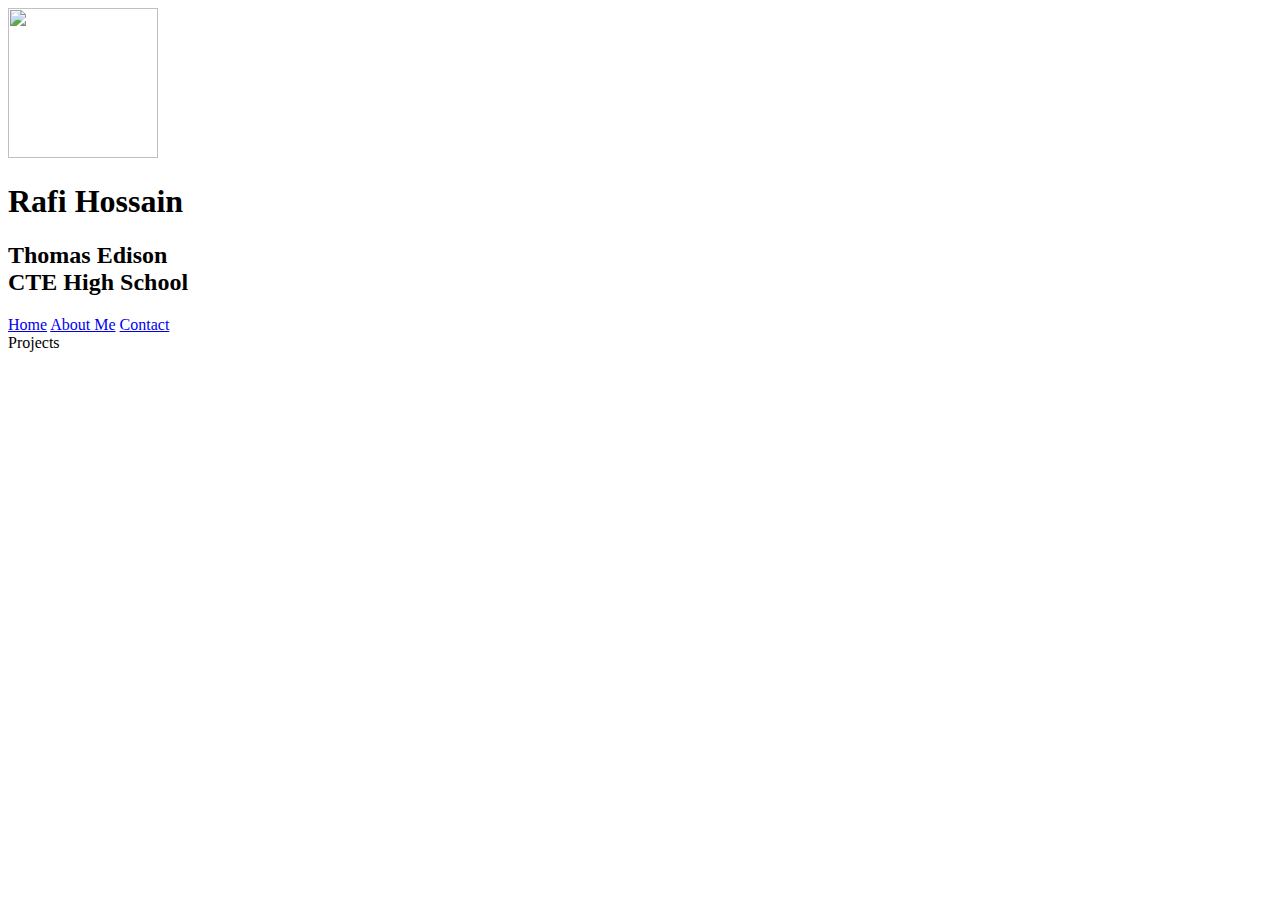
==== index.html @ b3574c1d "Update index.html" ====
<!DOCTYPE html>
<html>

<head>
  <meta charset="utf-8">
  <meta name="viewport" content="width=device-width">
  <title>replit</title>
  <link href="style.css" rel="stylesheet" type="text/css" />
</head>

<body>
  <div class="top">
  <img src= "https://upload.wikimedia.org/wikipedia/commons/4/41/Profile-720.png" width="150px" height="150px"> 
    <div class="toptext">
  <h1>Rafi Hossain</h1>
  <h2>Thomas Edison <br>CTE High School</h2>  
    </div>
    
    <nav>
  <div class="topnav">
    <a href="#" class="nav-item">Home</a>
    <a href="#" class="nav-item">About Me</a>
    <a href="#" class="nav-item">Contact</a>
  </div>
</nav>
    </div> <!-- ends "top" -->
  
  <div class="topic"> Projects </div> 
  
  
  
  <script src="script.js"></script>


  <script src="https://replit.com/public/js/replit-badge.js" theme="blue" defer></script> 
</body>

</html>
---- style.css ----

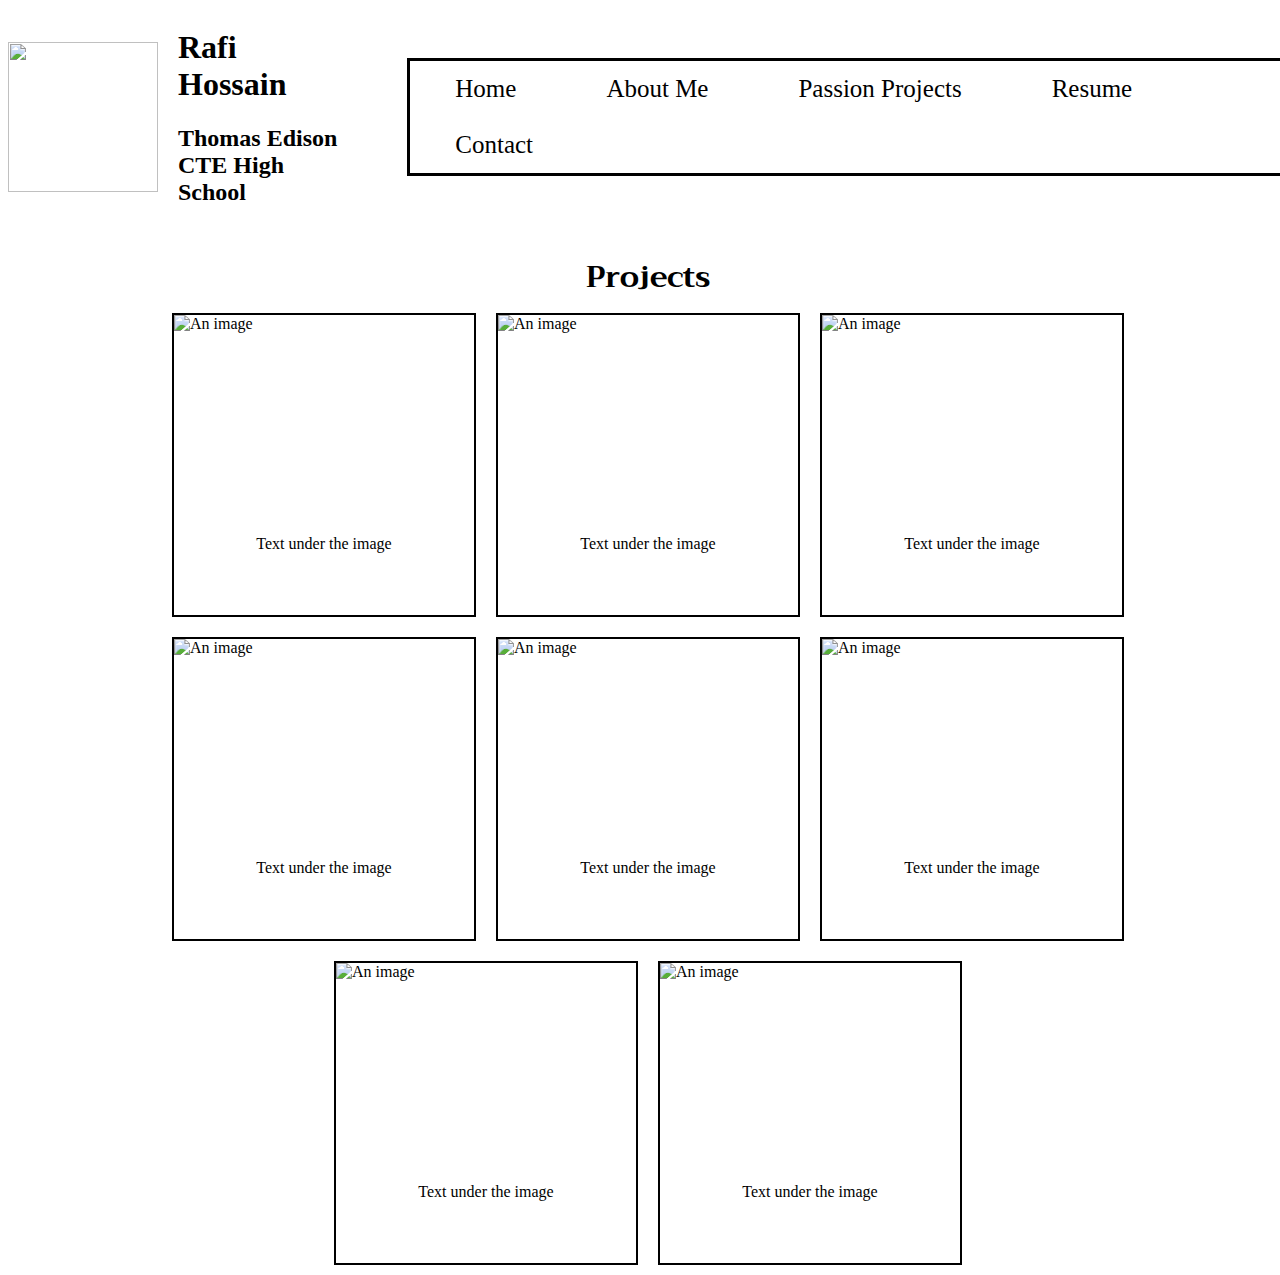
==== commit cfabce7c: "added images, changed navigation bar, added links." ====
--- a/index.html
+++ b/index.html
@@ -6,6 +6,8 @@
   <meta name="viewport" content="width=device-width">
   <title>replit</title>
   <link href="style.css" rel="stylesheet" type="text/css" />
+  <link href="https://fonts.googleapis.com/css?family=Trirong" rel='stylesheet'>
+
 </head>
 
 <body>
@@ -20,13 +22,51 @@
   <div class="topnav">
     <a href="#" class="nav-item">Home</a>
     <a href="#" class="nav-item">About Me</a>
-    <a href="#" class="nav-item">Contact</a>
+    <a href="#" class="nav-item">Passion Projects</a>
+    <a href="#" class="nav-item">Resume</a>
+    <a href="contact.html" class="nav-item">Contact</a>
   </div>
 </nav>
     </div> <!-- ends "top" -->
   
   <div class="topic"> Projects </div> 
   
+
+        <div class="allbox">
+  <div class="box">
+    <img src="https://media.wired.com/photos/5eb9b85fda42f39db947df65/125:94/w_2082,h_1566,c_limit/Cul-theoffice-PMAWH7.jpg" alt="An image">
+    <p>Text under the image</p>
+  </div>
+  <div class="box">
+    <img src="https://rare-gallery.com/uploads/posts/526688-modern-family.jpg" alt="An image">
+    <p>Text under the image</p>
+  </div>
+  <div class="box">
+    <img src="https://c4.wallpaperflare.com/wallpaper/737/170/443/friends-tv-show-tv-shows-wallpaper-preview.jpg" alt="An image">
+    <p>Text under the image</p>  
+  </div>
+  <div class="box">
+    <img src="https://c4.wallpaperflare.com/wallpaper/737/170/443/friends-tv-show-tv-shows-wallpaper-preview.jpg" alt="An image">
+    <p>Text under the image</p>  
+  </div>            
+              <div class="box">
+    <img src="https://c4.wallpaperflare.com/wallpaper/737/170/443/friends-tv-show-tv-shows-wallpaper-preview.jpg" alt="An image">
+    <p>Text under the image</p>  
+  </div>
+                <div class="box">
+      <img src="https://rare-gallery.com/uploads/posts/526688-modern-family.jpg" alt="An image">
+      <p>Text under the image</p>
+    </div>
+          <div class="box">
+      <img src="https://rare-gallery.com/uploads/posts/526688-modern-family.jpg" alt="An image">
+      <p>Text under the image</p>
+          </div>
+            <div class="box">
+      <img src="https://rare-gallery.com/uploads/posts/526688-modern-family.jpg" alt="An image">
+      <p>Text under the image</p>
+            </div>
+      </div>  <!--   for all boxes -->  
+
   
   
   <script src="script.js"></script>
--- a/style.css
+++ b/style.css
@@ -1 +1,69 @@
+html, body {
+  height: 100%;
+  width: 100%;
+}
 
+
+.top {
+  display: flex;
+  align-items: center;
+}
+
+.toptext {
+  margin-left: 20px;
+}
+
+.topic {
+  text-align: center;
+  font-size: 30px;
+  margin-top: 25px;
+  font-weight: bold;
+  font-family: "Trirong", serif;
+}
+
+/* Style the top navigation bar */
+.topnav {
+  overflow: hidden;
+  border: 3px solid;
+  margin-left: 60px;
+}
+
+/* Style the topnav links */
+.topnav a {
+  font-size: 25px;
+  color: black;
+  float: left;
+  display: block;
+  text-align: center;
+  padding: 14px 45px;
+  text-decoration: none;
+}
+
+.allbox {
+  display: flex;
+  flex-wrap: wrap;
+  justify-content: center;
+}
+
+.box {
+  border: 2px solid black;
+  display: flex;
+  flex-direction: column;
+  align-items: center;
+  width: 300px;
+  height: 300px;
+  margin: 10px;
+}
+
+.allbox img {
+  width: 100%;
+  height: 200px;
+}
+
+.allbox p {
+  margin: 0;
+  padding: 20px;
+}
+
+
+
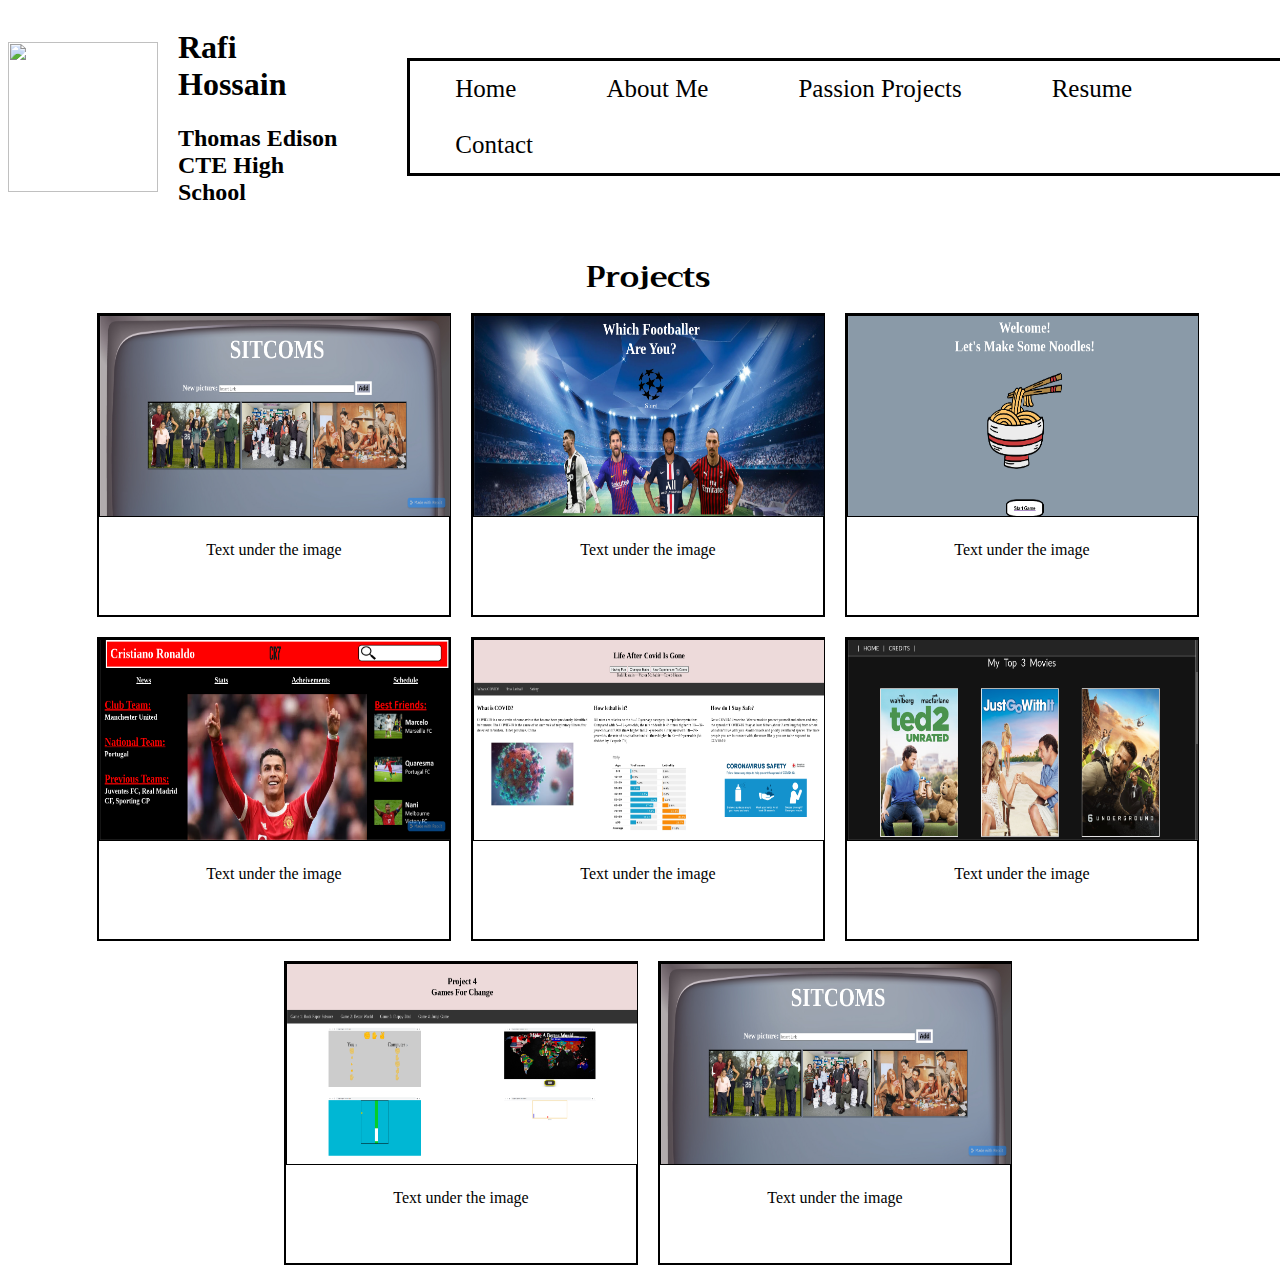
==== commit 9eb8cd1c: "I have added project images on the home page and have also added links to them. Will do descriptions" ====
--- a/index.html
+++ b/index.html
@@ -20,10 +20,10 @@
     
     <nav>
   <div class="topnav">
-    <a href="#" class="nav-item">Home</a>
-    <a href="#" class="nav-item">About Me</a>
-    <a href="#" class="nav-item">Passion Projects</a>
-    <a href="#" class="nav-item">Resume</a>
+    <a href="#" class="nav-item">Home</a>  <!--this page-->
+    <a href="about.html" class="nav-item">About Me</a>
+    <a href="passion.html" class="nav-item">Passion Projects</a>
+    <a href="resume.html" class="nav-item">Resume</a>
     <a href="contact.html" class="nav-item">Contact</a>
   </div>
 </nav>
@@ -34,35 +34,35 @@
 
         <div class="allbox">
   <div class="box">
-    <img src="https://media.wired.com/photos/5eb9b85fda42f39db947df65/125:94/w_2082,h_1566,c_limit/Cul-theoffice-PMAWH7.jpg" alt="An image">
+    <a href="https://photo-gallery.shrafi.repl.co/"><img src="webimg/gallery.png" alt="An image"> </a>
     <p>Text under the image</p>
   </div>
   <div class="box">
-    <img src="https://rare-gallery.com/uploads/posts/526688-modern-family.jpg" alt="An image">
+    <a href="https://character-quiz.shrafi.repl.co/"><img src="webimg/quiz.png" alt="An image"> </a>
     <p>Text under the image</p>
   </div>
   <div class="box">
-    <img src="https://c4.wallpaperflare.com/wallpaper/737/170/443/friends-tv-show-tv-shows-wallpaper-preview.jpg" alt="An image">
+    <a href="https://chooseyourownadventure.shrafi.repl.co/index.html"><img src="webimg/adventure.png" alt="An image"> </a>
     <p>Text under the image</p>  
   </div>
   <div class="box">
-    <img src="https://c4.wallpaperflare.com/wallpaper/737/170/443/friends-tv-show-tv-shows-wallpaper-preview.jpg" alt="An image">
+    <a href="https://layout-and-positioning-skills-10-12.shrafi.repl.co/"><img src="webimg/laypos.png" alt="An image"> </a>
     <p>Text under the image</p>  
   </div>            
               <div class="box">
-    <img src="https://c4.wallpaperflare.com/wallpaper/737/170/443/friends-tv-show-tv-shows-wallpaper-preview.jpg" alt="An image">
+    <a href="https://project-3-group.shrafi.repl.co/"><img src="webimg/covid.png" alt="An image"> </a>
     <p>Text under the image</p>  
   </div>
                 <div class="box">
-      <img src="https://rare-gallery.com/uploads/posts/526688-modern-family.jpg" alt="An image">
+      <a href="https://project1.shrafi.repl.co/"><img src="webimg/topmovie.png" alt="An image"> </a>
       <p>Text under the image</p>
     </div>
           <div class="box">
-      <img src="https://rare-gallery.com/uploads/posts/526688-modern-family.jpg" alt="An image">
+      <a href="https://project-4-games-for-change.shrafi.repl.co/"><img src="webimg/forchange.png" alt="An image"> </a>
       <p>Text under the image</p>
           </div>
             <div class="box">
-      <img src="https://rare-gallery.com/uploads/posts/526688-modern-family.jpg" alt="An image">
+      <a href="https://photo-gallery.shrafi.repl.co/"><img src="webimg/gallery.png" alt="An image"> </a>
       <p>Text under the image</p>
             </div>
       </div>  <!--   for all boxes -->  
--- a/style.css
+++ b/style.css
@@ -50,7 +50,7 @@
   display: flex;
   flex-direction: column;
   align-items: center;
-  width: 300px;
+  width: 350px;
   height: 300px;
   margin: 10px;
 }
@@ -58,7 +58,16 @@
 .allbox img {
   width: 100%;
   height: 200px;
+  border: 1px solid black;
 }
+
+.allbox img:hover {
+  transform:scale(1.05);
+	transition-duration:0.2s;
+  border: 2px solid black;
+}
+
+
 
 .allbox p {
   margin: 0;
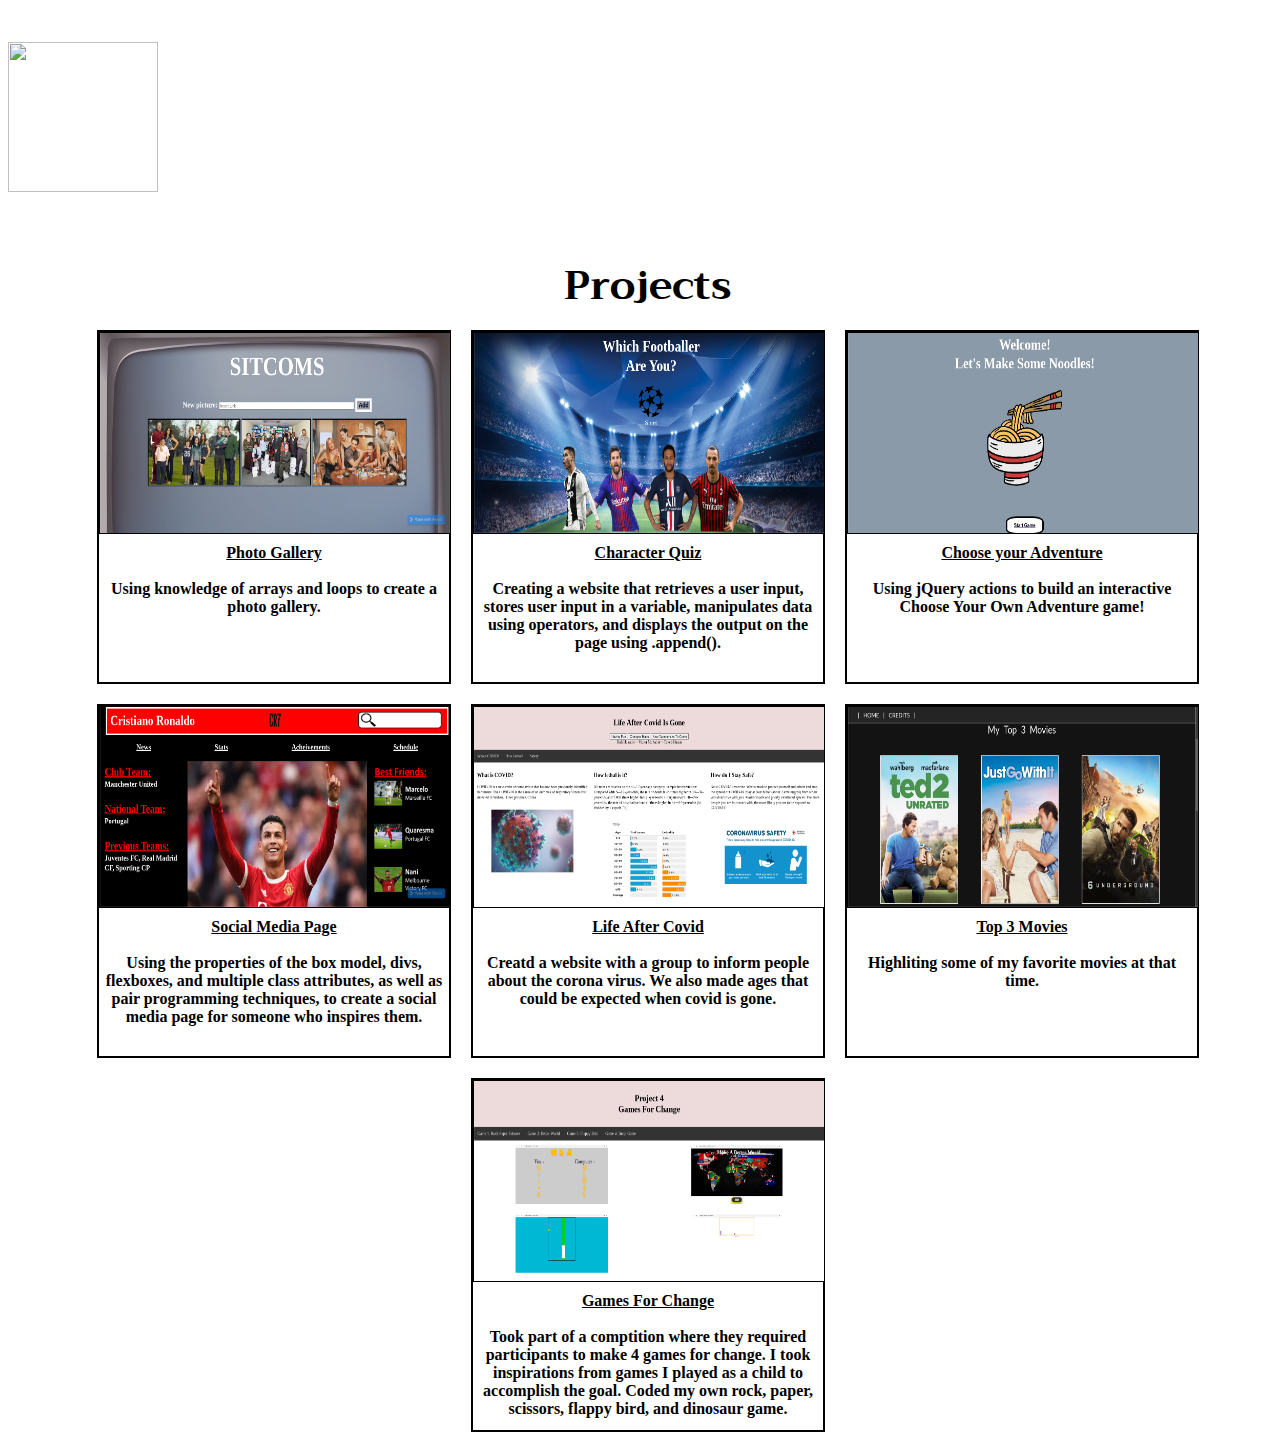
==== commit 975a96f0: "added descriptions for the projects. ALL DONE!" ====
--- a/index.html
+++ b/index.html
@@ -35,36 +35,43 @@
         <div class="allbox">
   <div class="box">
     <a href="https://photo-gallery.shrafi.repl.co/"><img src="webimg/gallery.png" alt="An image"> </a>
-    <p>Text under the image</p>
+    <center>
+    <p><u>Photo Gallery</u><br><br>Using knowledge of arrays and loops to create a photo gallery.</p>
+    </center>
   </div>
   <div class="box">
     <a href="https://character-quiz.shrafi.repl.co/"><img src="webimg/quiz.png" alt="An image"> </a>
-    <p>Text under the image</p>
+    <center>
+    <p><u>Character Quiz</u><br><br>Creating a website that retrieves a user input, stores user input in a variable, manipulates data using operators, and displays the output on the page using .append().</p> </center>
   </div>
   <div class="box">
     <a href="https://chooseyourownadventure.shrafi.repl.co/index.html"><img src="webimg/adventure.png" alt="An image"> </a>
-    <p>Text under the image</p>  
+    <center>
+    <p><u>Choose your Adventure</u><br><br>Using jQuery actions to build an interactive Choose Your Own Adventure game!</p>  </center>
   </div>
   <div class="box">
     <a href="https://layout-and-positioning-skills-10-12.shrafi.repl.co/"><img src="webimg/laypos.png" alt="An image"> </a>
-    <p>Text under the image</p>  
+    <center>
+    <p><u>Social Media Page</u><br><br>Using the properties of the box model, divs, flexboxes, and multiple class attributes, as well as pair programming techniques, to create a social media page for someone who inspires them.</p>  </center>
   </div>            
               <div class="box">
     <a href="https://project-3-group.shrafi.repl.co/"><img src="webimg/covid.png" alt="An image"> </a>
-    <p>Text under the image</p>  
+                <center>
+    <p><u>Life After Covid</u><br><br>Creatd a website with a group to inform people about the corona virus. We also made ages that could be expected when covid is gone. </p>  </center>
   </div>
                 <div class="box">
+                  <center>
       <a href="https://project1.shrafi.repl.co/"><img src="webimg/topmovie.png" alt="An image"> </a>
-      <p>Text under the image</p>
+      <p><u>Top 3 Movies</u><br><br>Highliting some of my favorite movies at that time. </p>
+                  </center>
     </div>
           <div class="box">
       <a href="https://project-4-games-for-change.shrafi.repl.co/"><img src="webimg/forchange.png" alt="An image"> </a>
-      <p>Text under the image</p>
+            <center>
+      <p><u>Games For Change</u><br><br>Took part of a comptition where they required participants to make 4 games for change. I took inspirations from games I played as a child to accomplish the goal. Coded my own rock, paper, scissors, flappy bird, and dinosaur game. </p> 
+              </center>
           </div>
-            <div class="box">
-      <a href="https://photo-gallery.shrafi.repl.co/"><img src="webimg/gallery.png" alt="An image"> </a>
-      <p>Text under the image</p>
-            </div>
+        
       </div>  <!--   for all boxes -->  
 
   
--- a/style.css
+++ b/style.css
@@ -1,21 +1,25 @@
 html, body {
   height: 100%;
   width: 100%;
+  background-image: url("https://img.freepik.com/free-photo/white-brick-wall-textured-background_53876-147809.jpg?w=2000")
 }
 
 
 .top {
   display: flex;
   align-items: center;
+  background-image: url("https://wallpapercave.com/wp/wp4586989.jpg");
 }
 
 .toptext {
   margin-left: 20px;
+  color: white;
+  font-weight: bold;
 }
 
 .topic {
   text-align: center;
-  font-size: 30px;
+  font-size: 40px;
   margin-top: 25px;
   font-weight: bold;
   font-family: "Trirong", serif;
@@ -24,19 +28,27 @@
 /* Style the top navigation bar */
 .topnav {
   overflow: hidden;
-  border: 3px solid;
-  margin-left: 60px;
+  border: 5px solid white;
+  margin-left: 57px;
 }
 
 /* Style the topnav links */
 .topnav a {
-  font-size: 25px;
-  color: black;
+  font-size: 24px;
+  font-weight: bold;
+  color: white;
   float: left;
   display: block;
   text-align: center;
   padding: 14px 45px;
   text-decoration: none;
+}
+
+/* Change color on hover */
+.topnav a:hover {
+  background-color: white;
+  color: black;
+  border: 2px solid black;
 }
 
 .allbox {
@@ -51,7 +63,7 @@
   flex-direction: column;
   align-items: center;
   width: 350px;
-  height: 300px;
+  height: 350px;
   margin: 10px;
 }
 
@@ -70,8 +82,8 @@
 
 
 .allbox p {
-  margin: 0;
-  padding: 20px;
+  margin: 6px;
+  font-weight: bold;
 }
 
 
